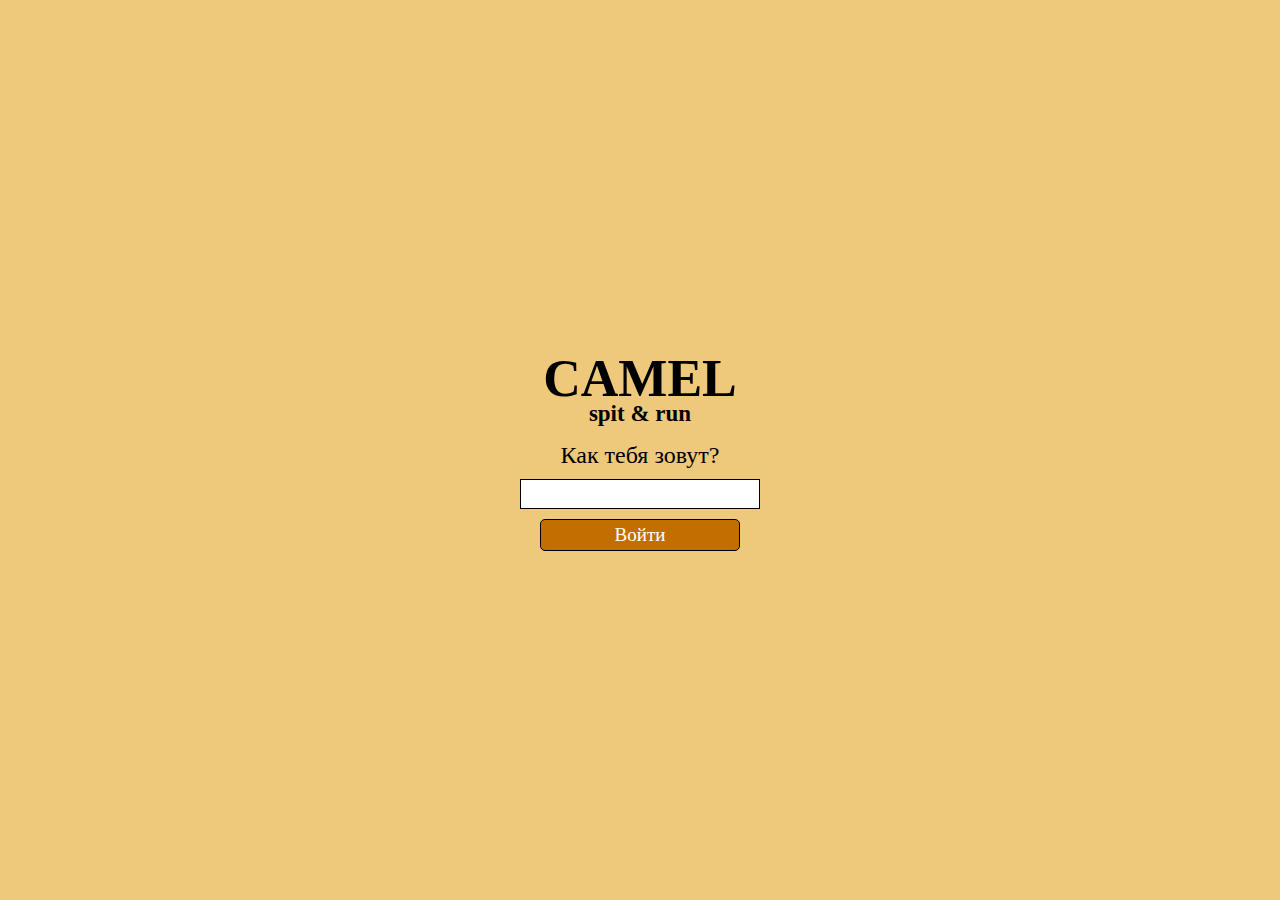
==== index.html @ 28495461 "finally added jumping" ====
<!DOCTYPE html>
<head>
    <meta charset="UTF-8">
    <meta name="viewport"
          content="width=device-width, user-scalable=no, initial-scale=1, maximum-scale=1, user-scalable=0">
    <title>CAMEL: Spit & Run</title>
    <link rel='stylesheet' href='css/normalize.css'/>
    <link rel='stylesheet' href='game.css'/>
</head>

<body>
<div id='wrapper' class="start_wr">
    <div>
        <div class="game_logo">
            <div class="top">Camel</div>
            <div class="bottom">spit & run</div>
        </div>
        <div class="enter_name_wr">
            <div class="name">Как тебя зовут?</div>
            <input type="text" class="name_input">
            <button class="menu_btn" id="login_btn">Войти</button>
        </div>
        <div class="game_menu">
            <button class="menu_btn" id="start_btn">Старт</button>
            <button class="menu_btn" id="settings_btn">Настройки <span class="arrows"></span></button>
            <div class="settings_wr">
                <div>
                    Музыка
                    <button class="sound_btn" id="music_btn"></button>
                </div>
                <div>
                    Звуки
                    <button class="sound_btn" id="sounds_btn"></button>
                </div>
            </div>
            <button class="menu_btn" id="statistics_btn">Статистика</button>
            <button class="menu_btn" id="exit_btn">Выход</button>
        </div>
    </div>
</div>

<script src='js/jquery-1.11.2.min.js'></script>
<script src='js/start.js'></script>
</body>
</html>
---- game.css ----
@font-face {
    font-family: 'open_sanscondensed_light';
    src: url('fonts/opensanscondensed_light_cyrillic/OpenSans-CondLight-webfont.eot');
    src: url('fonts/opensanscondensed_light_cyrillic/OpenSans-CondLight-webfont.eot?#iefix') format('embedded-opentype'),
    url('fonts/opensanscondensed_light_cyrillic/OpenSans-CondLight-webfont.woff') format('woff'),
    url('fonts/opensanscondensed_light_cyrillic/OpenSans-CondLight-webfont.ttf') format('truetype'),
    url('fonts/opensanscondensed_light_cyrillic/OpenSans-CondLight-webfont.svg#open_sanscondensed_light') format('svg');
    font-weight: normal;
    font-style: normal;
}

* {
    -webkit-box-sizing: border-box;
    -moz-box-sizing: border-box;
    box-sizing: border-box;
}

body {
    margin: 0;
    padding: 0;
    height: 100%;
    overflow: hidden;
}

html {
    height: 100%;
}

#arena {
    text-align: center;
}

#wrapper {
    overflow: hidden;
    width: 100%;
    height: 100%;
}

#score {
    position: absolute;
    font: 46px fantasy;
    text-align: center;
    color: #ff0;
    text-shadow: 2px 2px 4px rgba(0, 0, 80, 1.0);
}

#wrapper #header h1 {
    font: 26px fantasy;
    margin: 0 auto;
    padding: 0;
    margin-bottom: 0px;
    color: #ddf;
    text-shadow: 1px 1px 2px rgb(0, 0, 0);
    color: navy;
    text-shadow: 1px 1px 1px rgb(235, 235, 235);
}

#game-canvas {
    position: relative;
}

#fps {
    position: absolute;
    margin-left: 12px;
    z-index: 1;
    color: yellow;
    text-shadow: 1px 1px 1px rgb(0, 0, 80);
    font: bold 20px fantasy;
}

#toast {
    position: absolute;
    margin-left: auto;
    margin-right: auto;
    top: 24px;
    left: 0;
    right: 0;
    font: 40px fantasy;
    text-align: center;
    color: #ff6;
    text-shadow: 2px 2px 4px rgb(0, 0, 0);

    -webkit-transition: opacity 0.5s;
    -moz-transition: opacity 0.5s;
    -o-transition: opacity 0.5s;
    transition: opacity 0.5s;

    z-index: 1;
    opacity: 0;
    display: none;
}

#load-link {
    color: yellow;
    text-decoration: none;
    cursor: pointer;
}

/*start page*/
.start_wr {
    background: #EEC97B;
    font-family: 'open_sanscondensed_light';
    display: table;
}

.start_wr > div {
    display: table-cell;
    vertical-align: middle;
}

.enter_name_wr {
    margin-top: 10px;
}

.name {
    font-size: 24px;
    text-align: center;
    margin-bottom: 10px;
}

.name_input {
    outline-style: none;
    border: 1px solid #000;
    width: 240px;
    height: 30px;
    display: block;
    margin: 0 auto 10px;
    padding-left: 8px;
    font-family: 'open_sanscondensed_light';
    font-size: 19px;
}

.menu_btn {
    width: 200px;
    background: #C36E00;
    border: solid 1px #000;
    color: #FFF;
    font-family: 'open_sanscondensed_light';
    cursor: pointer;
    display: block;
    margin: 0 auto;
    outline-style: none;
    height: 32px;
    font-size: 19px;
    line-height: 0;
    -webkit-border-radius: 5px;
    border-radius: 5px;
}

.menu_btn:active, .menu_btn:hover {
    background: #915300;
}

.menu_btn + .menu_btn, .settings_wr + .menu_btn {
    margin-top: 10px;
}

.game_menu {
    display: none;
}

.game_logo {
    text-align: center;
    margin-bottom: 15px;
}

.game_logo .top {
    text-transform: uppercase;
    font-size: 52px;
    font-weight: 700;
    margin-bottom: -7px;
}

.game_logo .bottom {
    text-transform: lowercase;
    font-size: 23px;
    font-weight: 700;
}

.settings_wr {
    width: 200px;
    margin: 0 auto;
    overflow: hidden;
    font-size: 21px;
    display: none;
    margin-top: 10px;
    margin-bottom: 10px;
}

.settings_wr > div {
    display: inline-block;
}

.settings_wr > div + div {
    float: right;
}

.sound_btn {
    display: inline-block;
    width: 28px;
    height: 26px;
    margin-bottom: 12px;
    border: none;
    outline: none;
    background: url("images/sound.png") no-repeat 0 0;
    cursor: pointer;
    margin-left: 7px;
    position: relative;
    top: 5px;
}

.sound_btn_off {
    background-position: 0 -26px;
}

#settings_btn {
    padding-top: 4px;
}

.arrows {
    position: relative;
    top: -1px;
    width: 18px;
    height: 9px;
    background: url("images/arrows.png") no-repeat;
    margin-left: 6px;
    display: inline-block;
}

.opened .arrows {
    background-position: 0 -9px;
}
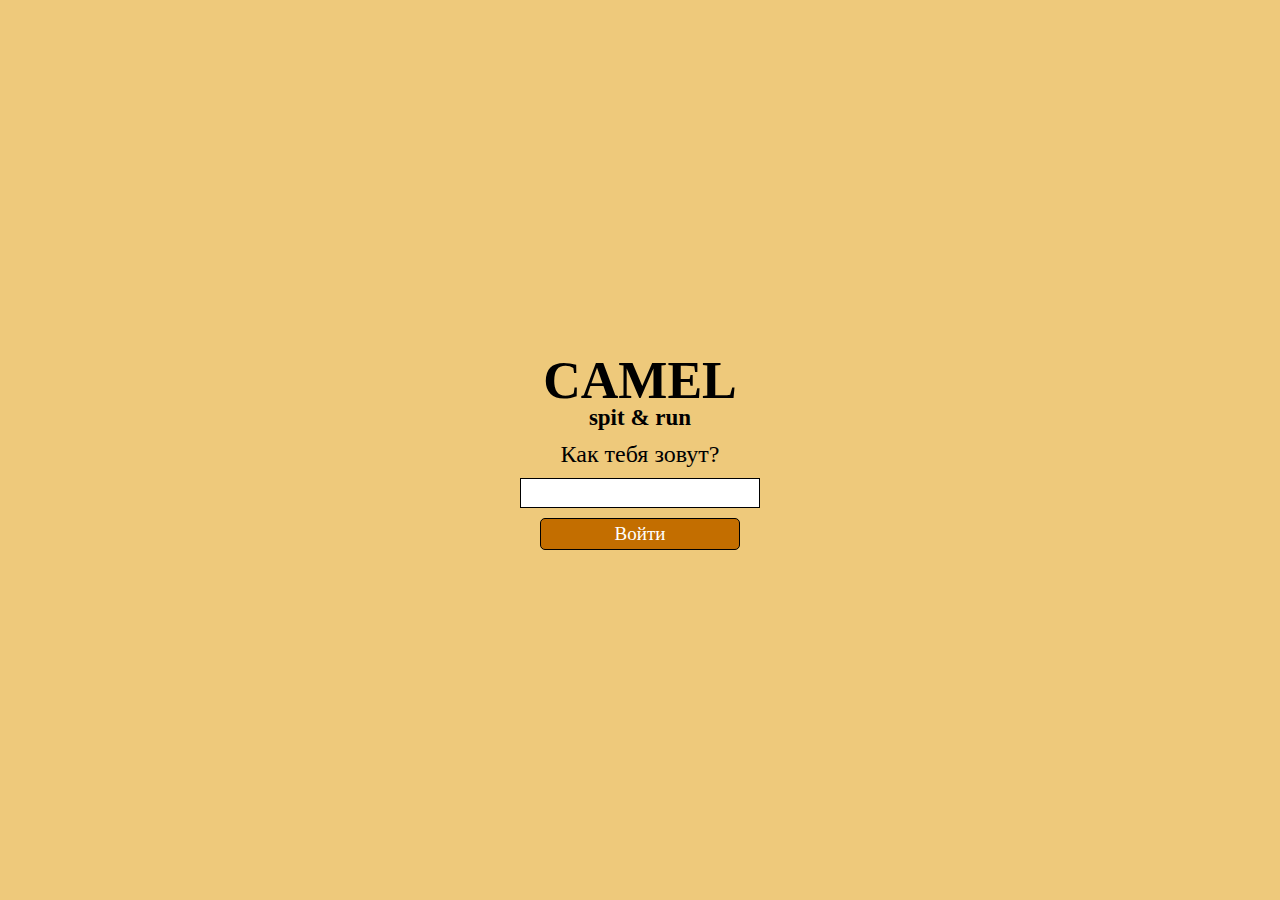
==== commit 50c0a8f1: "with hello user" ====
--- a/index.html
+++ b/index.html
@@ -1,45 +1,36 @@
 <!DOCTYPE html>
 <head>
     <meta charset="UTF-8">
-    <meta name="viewport"
-          content="width=device-width, user-scalable=no, initial-scale=1, maximum-scale=1, user-scalable=0">
+    <meta name="viewport" content="width=device-width, user-scalable=no, initial-scale=1, maximum-scale=1, user-scalable=0">
     <title>CAMEL: Spit & Run</title>
     <link rel='stylesheet' href='css/normalize.css'/>
-    <link rel='stylesheet' href='game.css'/>
+    <link rel='stylesheet' href='css/game.css'/>
 </head>
 
 <body>
-<div id='wrapper' class="start_wr">
-    <div>
-        <div class="game_logo">
-            <div class="top">Camel</div>
-            <div class="bottom">spit & run</div>
-        </div>
-        <div class="enter_name_wr">
-            <div class="name">Как тебя зовут?</div>
-            <input type="text" class="name_input">
-            <button class="menu_btn" id="login_btn">Войти</button>
-        </div>
-        <div class="game_menu">
-            <button class="menu_btn" id="start_btn">Старт</button>
-            <button class="menu_btn" id="settings_btn">Настройки <span class="arrows"></span></button>
-            <div class="settings_wr">
-                <div>
-                    Музыка
-                    <button class="sound_btn" id="music_btn"></button>
-                </div>
-                <div>
-                    Звуки
-                    <button class="sound_btn" id="sounds_btn"></button>
-                </div>
+<!-- Wrapper..................................................-->
+
+<div id='wrapper'>
+    <div class="start_wr">
+        <div>
+            <div class="game_logo">
+                <div class="top">Camel</div>
+                <div class="bottom">spit & run</div>
             </div>
-            <button class="menu_btn" id="statistics_btn">Статистика</button>
-            <button class="menu_btn" id="exit_btn">Выход</button>
+            <div class="enter_name_wr">
+                <div class="name">Как тебя зовут?</div>
+                <input type="text" class="name_input">
+                <button class="menu_btn" id="login_btn">Войти</button>
+            </div>
         </div>
     </div>
 </div>
 
+
+<!-- JavaScript................................................-->
+
 <script src='js/jquery-1.11.2.min.js'></script>
-<script src='js/start.js'></script>
+<script src='js/login.js'></script>
+
 </body>
 </html>
--- a/css/game.css
+++ b/css/game.css
@@ -0,0 +1,247 @@
+@font-face {
+    font-family: 'open_sanscondensed_light';
+    src: url('../fonts/opensanscondensed_light_cyrillic/OpenSans-CondLight-webfont.eot');
+    src: url('../fonts/opensanscondensed_light_cyrillic/OpenSans-CondLight-webfont.eot?#iefix') format('embedded-opentype'),
+    url('../fonts/opensanscondensed_light_cyrillic/OpenSans-CondLight-webfont.woff') format('woff'),
+    url('../fonts/opensanscondensed_light_cyrillic/OpenSans-CondLight-webfont.ttf') format('truetype'),
+    url('../fonts/opensanscondensed_light_cyrillic/OpenSans-CondLight-webfont.svg#open_sanscondensed_light') format('svg');
+    font-weight: normal;
+    font-style: normal;
+}
+
+* {
+    -webkit-box-sizing: border-box;
+    -moz-box-sizing: border-box;
+    box-sizing: border-box;
+}
+
+body {
+    margin: 0;
+    padding: 0;
+    height: 100%;
+    overflow: hidden;
+    background: #EEC97B;
+}
+
+html {
+    height: 100%;
+}
+
+#arena {
+    text-align: center;
+}
+
+#wrapper {
+    overflow: hidden;
+    width: 100%;
+    height: 100%;
+}
+
+#score {
+    position: absolute;
+    font: 35px fantasy;
+    left: 10%;
+    z-index: 1;
+    text-align: center;
+    color: #ff0;
+    text-shadow: 2px 2px 4px rgba(0, 0, 80, 1.0);
+}
+
+
+#wrapper #header h1 {
+    font: 26px fantasy;
+    margin: 0 auto;
+    padding: 0;
+    margin-bottom: 0px;
+    color: #ddf;
+    text-shadow: 1px 1px 2px rgb(0, 0, 0);
+    color: navy;
+    text-shadow: 1px 1px 1px rgb(235, 235, 235);
+}
+
+#game-canvas {
+    position: relative;
+}
+
+#fps {
+    position: absolute;
+    margin-left: 12px;
+    z-index: 1;
+    color: yellow;
+    text-shadow: 1px 1px 1px rgb(0, 0, 80);
+    font: bold 20px fantasy;
+}
+
+#toast {
+    position: absolute;
+    margin-left: auto;
+    margin-right: auto;
+    top: 24px;
+    left: 0;
+    right: 0;
+    font: 40px fantasy;
+    text-align: center;
+    color: #ff6;
+    text-shadow: 2px 2px 4px rgb(0, 0, 0);
+
+    -webkit-transition: opacity 0.5s;
+    -moz-transition: opacity 0.5s;
+    -o-transition: opacity 0.5s;
+    transition: opacity 0.5s;
+
+    z-index: 1;
+    opacity: 0;
+    display: none;
+}
+
+#load-link {
+    color: yellow;
+    text-decoration: none;
+    cursor: pointer;
+}
+
+/*start page*/
+.start_wr {
+    background: #EEC97B;
+    font-family: 'open_sanscondensed_light';
+    display: table;
+    overflow: hidden;
+    width: 100%;
+    height: 100%;
+    position: absolute;
+    top: 0;
+    left: 0;
+    z-index: 10000;
+}
+
+.start_wr > div {
+    display: table-cell;
+    vertical-align: middle;
+}
+.player_name_wr{
+    text-align: center;
+    margin: 20px auto;
+    font-size: 20px;
+}
+.player_name_wr span {
+    font-weight: 700;
+}
+
+.enter_name_wr {
+    margin-top: 10px;
+}
+
+.name {
+    font-size: 24px;
+    text-align: center;
+    margin-bottom: 10px;
+}
+
+.name_input {
+    outline-style: none;
+    border: 1px solid #000;
+    width: 240px;
+    height: 30px;
+    display: block;
+    margin: 0 auto 10px;
+    padding-left: 8px;
+    font-family: 'open_sanscondensed_light';
+    font-size: 19px;
+}
+
+.menu_btn {
+    width: 200px;
+    background: #C36E00;
+    border: solid 1px #000;
+    color: #FFF;
+    font-family: 'open_sanscondensed_light';
+    cursor: pointer;
+    display: block;
+    margin: 0 auto;
+    outline-style: none;
+    height: 32px;
+    font-size: 19px;
+    line-height: 0;
+    -webkit-border-radius: 5px;
+    border-radius: 5px;
+}
+
+.menu_btn:active, .menu_btn:hover {
+    background: #915300;
+}
+
+.menu_btn + .menu_btn, .settings_wr + .menu_btn {
+    margin-top: 10px;
+}
+
+.game_logo {
+    text-align: center;
+    margin-bottom: 5px;
+}
+
+.game_logo .top {
+    text-transform: uppercase;
+    font-size: 52px;
+    font-weight: 700;
+    margin-bottom: -5px;
+}
+
+.game_logo .bottom {
+    text-transform: lowercase;
+    font-size: 23px;
+    font-weight: 700;
+}
+
+.settings_wr {
+    width: 200px;
+    margin: 0 auto;
+    overflow: hidden;
+    font-size: 21px;
+    display: none;
+    margin-top: 10px;
+    margin-bottom: 10px;
+}
+
+.settings_wr > div {
+    display: inline-block;
+}
+
+.settings_wr > div + div {
+    float: right;
+}
+
+.sound_btn {
+    display: inline-block;
+    width: 28px;
+    height: 26px;
+    margin-bottom: 12px;
+    border: none;
+    outline: none;
+    background: url("images/sound.png") no-repeat 0 0;
+    cursor: pointer;
+    margin-left: 7px;
+    position: relative;
+    top: 5px;
+}
+
+.sound_btn_off {
+    background-position: 0 -26px;
+}
+
+#settings_btn {
+    padding-top: 4px;
+}
+
+.arrows {
+    position: relative;
+    top: -1px;
+    width: 18px;
+    height: 9px;
+    background: url("images/arrows.png") no-repeat;
+    margin-left: 6px;
+    display: inline-block;
+}
+
+.opened .arrows {
+    background-position: 0 -9px;
+}